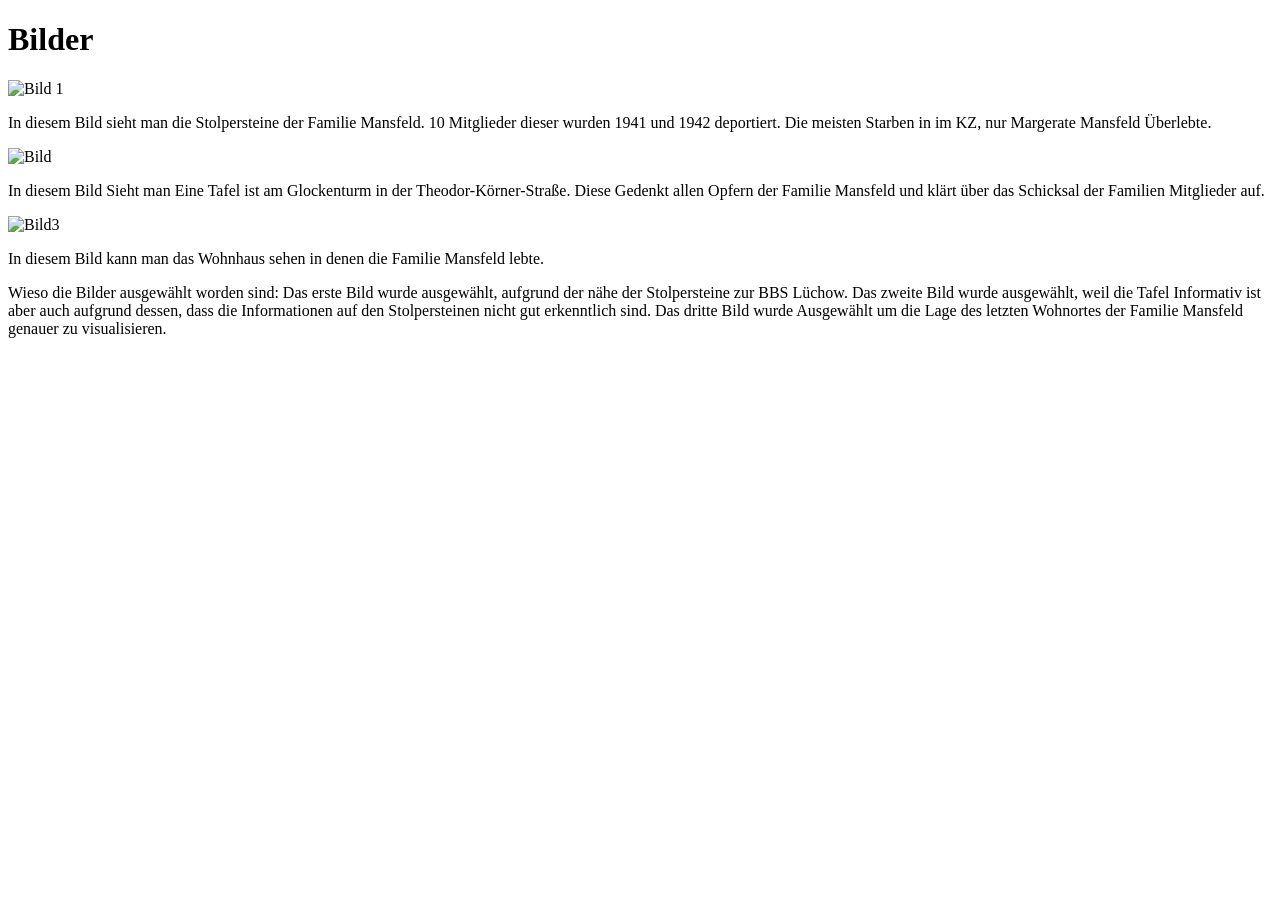
==== bilder.html @ 5b855e00 "Add files via upload" ====
<!DOCTYPE html>
<html lang="en">
<head>
    <meta charset="UTF-8">
    <meta name="viewport" content="width=device-width, initial-scale=1.0">
    <link rel="stylesheet" href="scripte/fließtext.css">
    <title>Document</title>
</head>
<body>
    <h1>Bilder</h1>
    <p class="mittig"><img src="scripte/imges/20260410_082557.jpg" alt="Bild 1" width="300"></p>
    <p class="mitig2">In diesem Bild sieht man die Stolpersteine der Familie Mansfeld. 10 Mitglieder dieser wurden 1941 und 1942 deportiert. Die meisten Starben in im KZ,
    nur Margerate Mansfeld Überlebte.</p> 

    <p class="mittig"><img src="scripte/imges/20260410_082425.jpg" alt=Bild 2 width="300"></p>
       <p class="mitig2">In diesem Bild Sieht man Eine Tafel ist am Glockenturm in der Theodor-Körner-Straße. 
       Diese Gedenkt allen Opfern der Familie Mansfeld und klärt über das Schicksal der Familien Mitglieder auf.</p>
 
    <p class="mittig"><img src="scripte/imges/20260410_082928.jpg" alt=Bild3 width="300"></p>
    <p class="mitig2">In diesem Bild kann man das Wohnhaus sehen in denen die Familie Mansfeld lebte.</p>


<p class="mitig2">Wieso die Bilder ausgewählt worden sind:
Das erste Bild wurde ausgewählt, aufgrund der nähe der Stolpersteine zur BBS Lüchow.
Das zweite Bild wurde ausgewählt, weil die Tafel Informativ ist aber auch aufgrund dessen, dass die Informationen auf den Stolpersteinen nicht gut erkenntlich sind.
Das dritte Bild wurde Ausgewählt um die Lage des letzten Wohnortes der Familie Mansfeld genauer zu visualisieren.</p>




</body>
</html>
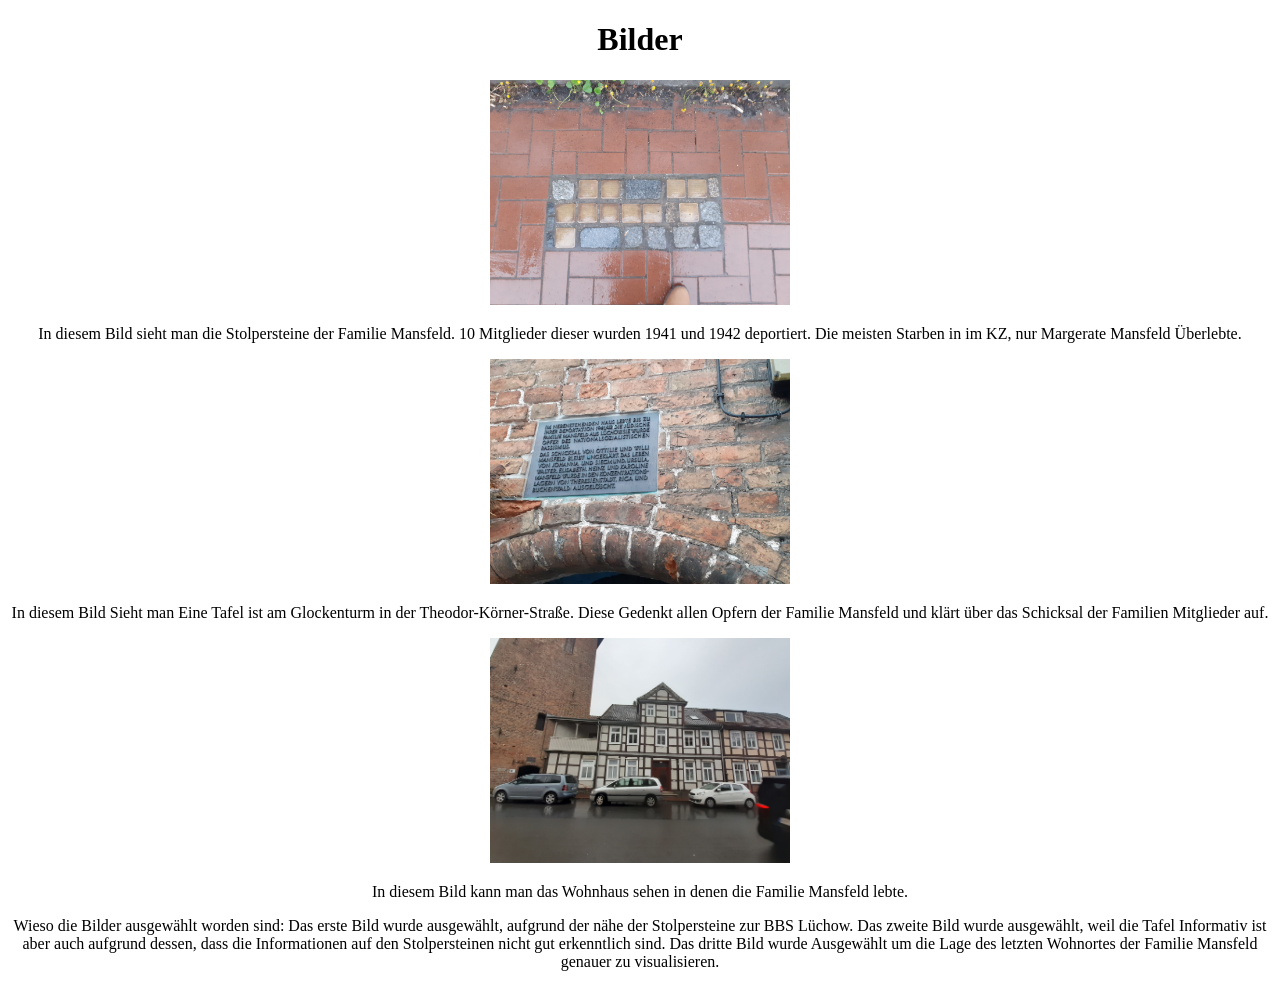
==== commit a26f35dd: "Update bilder.html" ====
--- a/bilder.html
+++ b/bilder.html
@@ -16,7 +16,7 @@
        <p class="mitig2">In diesem Bild Sieht man Eine Tafel ist am Glockenturm in der Theodor-Körner-Straße. 
        Diese Gedenkt allen Opfern der Familie Mansfeld und klärt über das Schicksal der Familien Mitglieder auf.</p>
  
-    <p class="mittig"><img src="scripte/imges/20260410_082928.jpg" alt=Bild3 width="300"></p>
+    <p class="mittig"><img src="scripte/imges/20260410_082928.jpg" alt=Bild 3 width="300"></p>
     <p class="mitig2">In diesem Bild kann man das Wohnhaus sehen in denen die Familie Mansfeld lebte.</p>
 
 
@@ -29,4 +29,4 @@
 
 
 </body>
-</html>+</html>
--- a/scripte/fließtext.css
+++ b/scripte/fließtext.css
@@ -0,0 +1,19 @@
+h1{
+    text-align:center
+}
+cite{
+    font-size: 1.2em;
+    font-style: italic;
+    margin-left: 20px;
+}
+ul{
+    list-style-type: none;
+
+}
+p.mittig{
+    text-align: center;
+    font-style: italic;
+}
+p.mitig2{
+    text-align: center;
+}
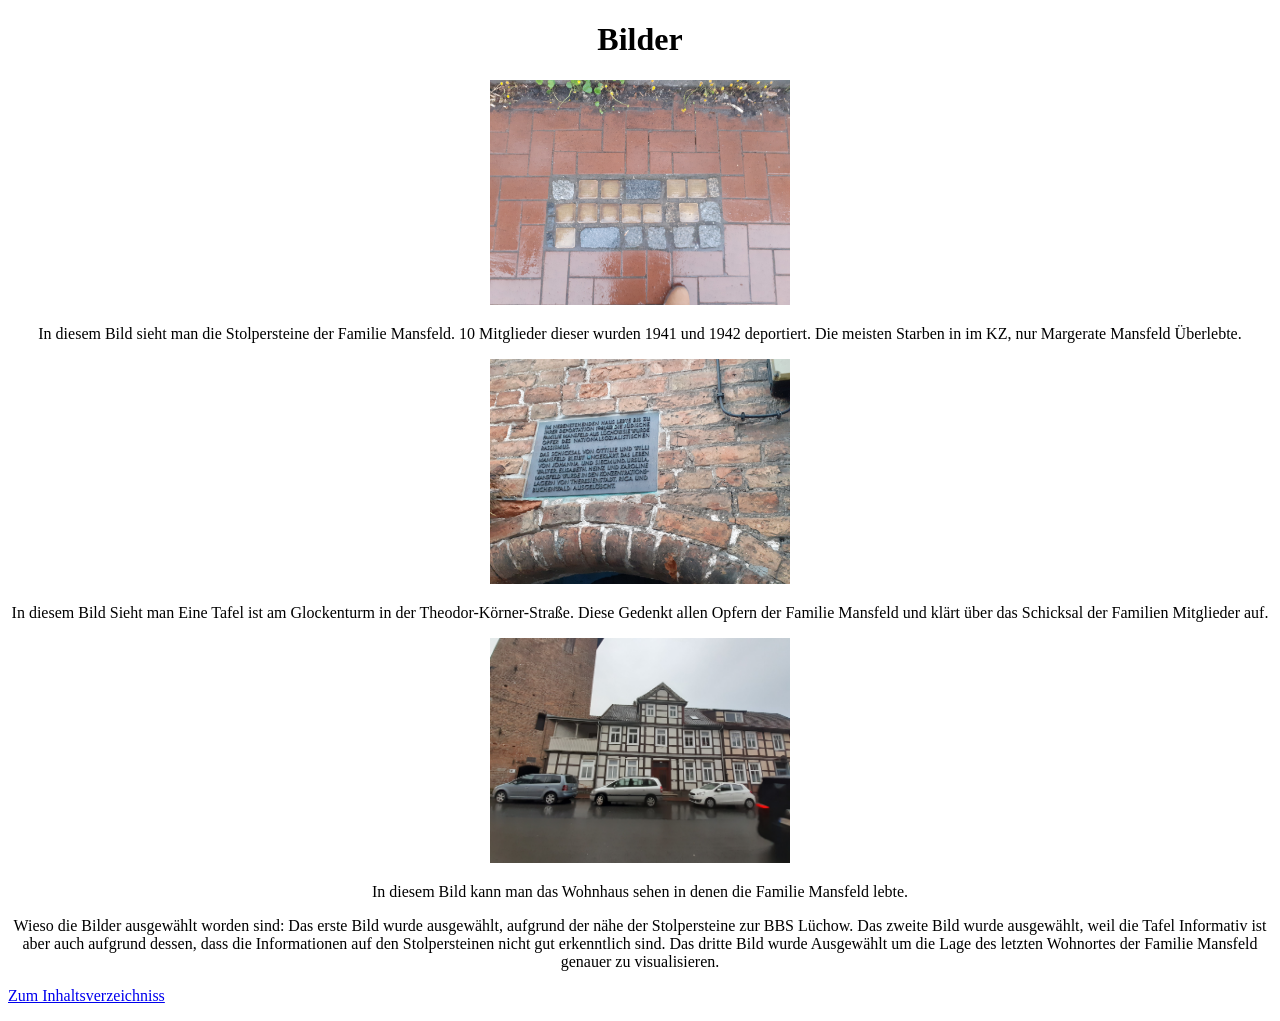
==== commit 37e1948a: "Add link to Inhaltsverzeichnis in bilder.html Added a link to the table of contents at the end of th" ====
--- a/bilder.html
+++ b/bilder.html
@@ -4,6 +4,7 @@
     <meta charset="UTF-8">
     <meta name="viewport" content="width=device-width, initial-scale=1.0">
     <link rel="stylesheet" href="scripte/fließtext.css">
+    <link rel="stylesheet" href="scripte/styles.css">
     <title>Document</title>
 </head>
 <body>
@@ -24,7 +25,7 @@
 Das erste Bild wurde ausgewählt, aufgrund der nähe der Stolpersteine zur BBS Lüchow.
 Das zweite Bild wurde ausgewählt, weil die Tafel Informativ ist aber auch aufgrund dessen, dass die Informationen auf den Stolpersteinen nicht gut erkenntlich sind.
 Das dritte Bild wurde Ausgewählt um die Lage des letzten Wohnortes der Familie Mansfeld genauer zu visualisieren.</p>
-
+<p><a href="index.html">Zum Inhaltsverzeichniss</a></p>
 
 
 
--- a/scripte/fließtext.css
+++ b/scripte/fließtext.css
@@ -1,5 +1,5 @@
 h1{
-    text-align:center
+    text-align:center;
 }
 cite{
     font-size: 1.2em;
@@ -10,6 +10,10 @@
     list-style-type: none;
 
 }
+li.mitwirkende{
+    text-algin: center;
+    font-style: italic;
+}
 p.mittig{
     text-align: center;
     font-style: italic;
@@ -17,3 +21,7 @@
 p.mitig2{
     text-align: center;
 }
+td.hyper{
+    text-align: center;
+    font-style: italic;
+}
--- a/scripte/styles.css
+++ b/scripte/styles.css
@@ -0,0 +1,14 @@
+h1 {
+    text-align:center
+    }
+
+table{
+    width: 100%;
+
+
+}
+tr{
+    width: 30%;
+    border-spacing:3px;
+    
+}
